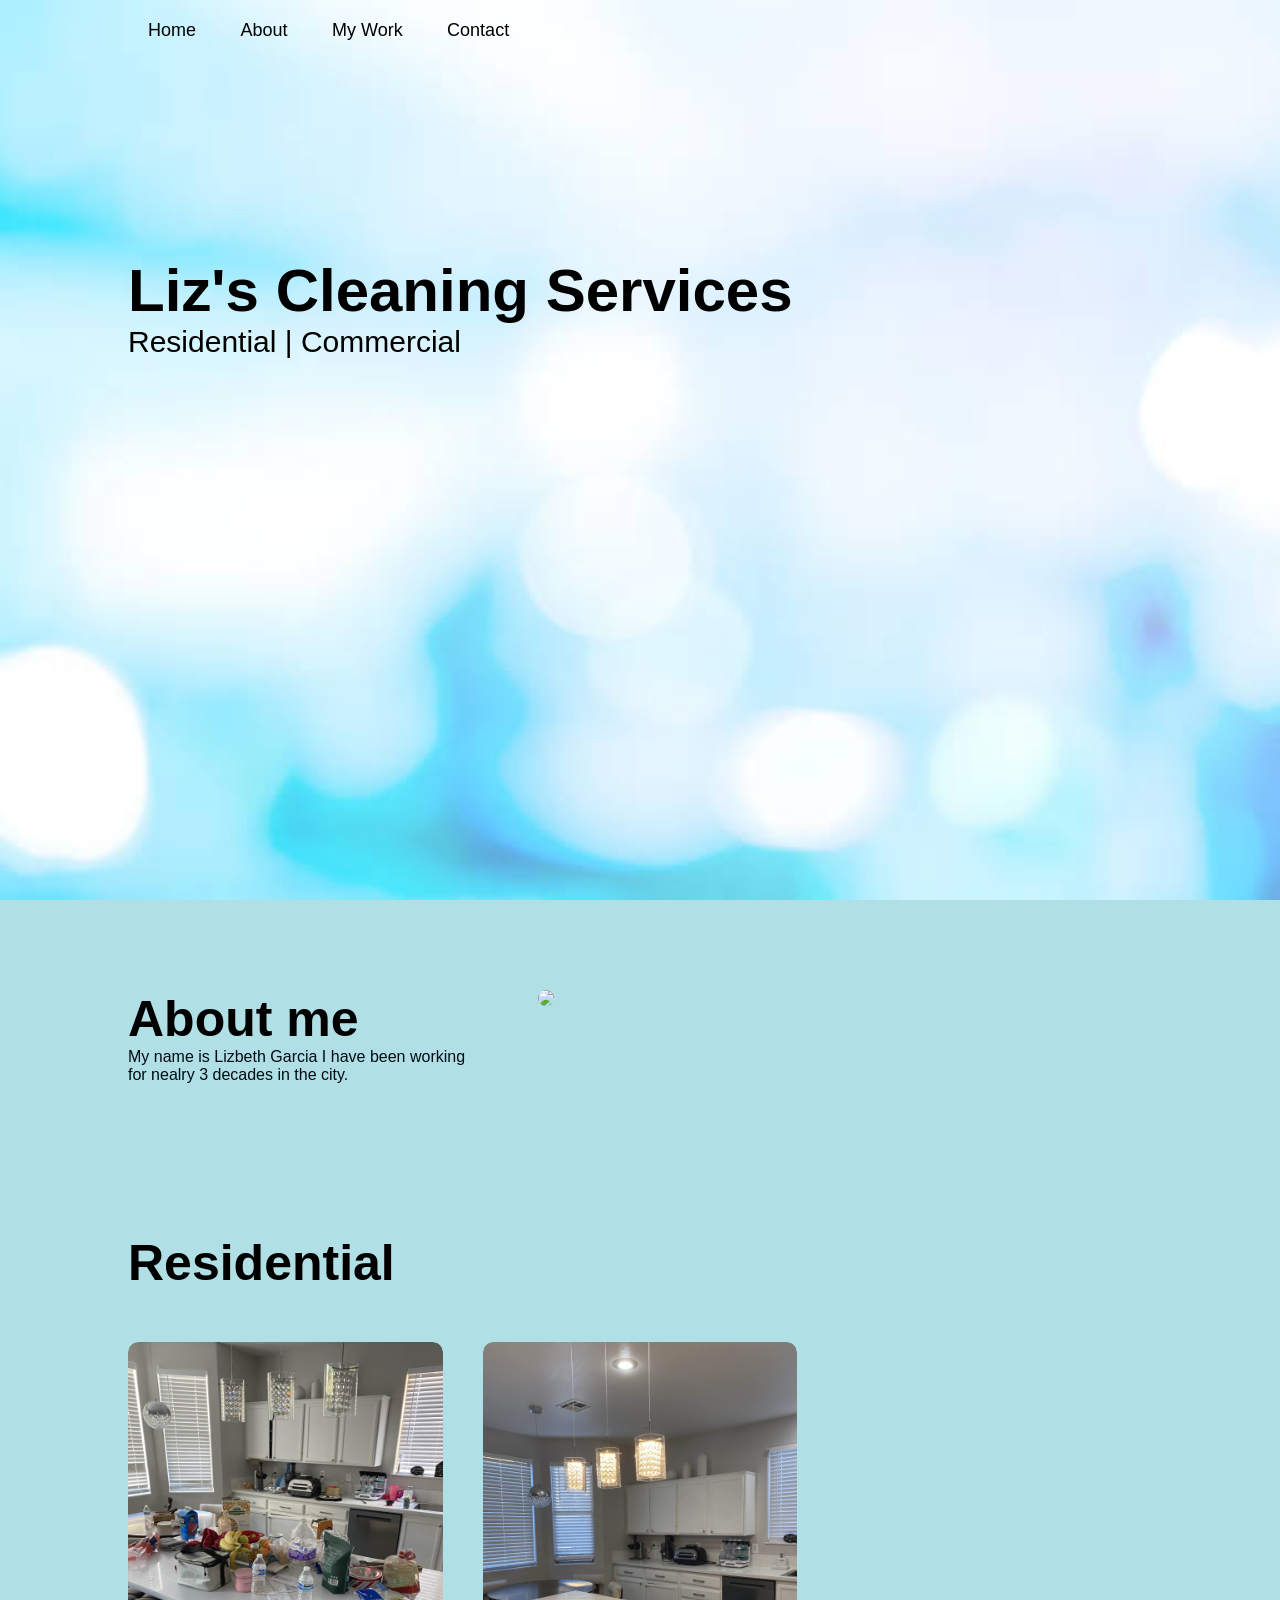
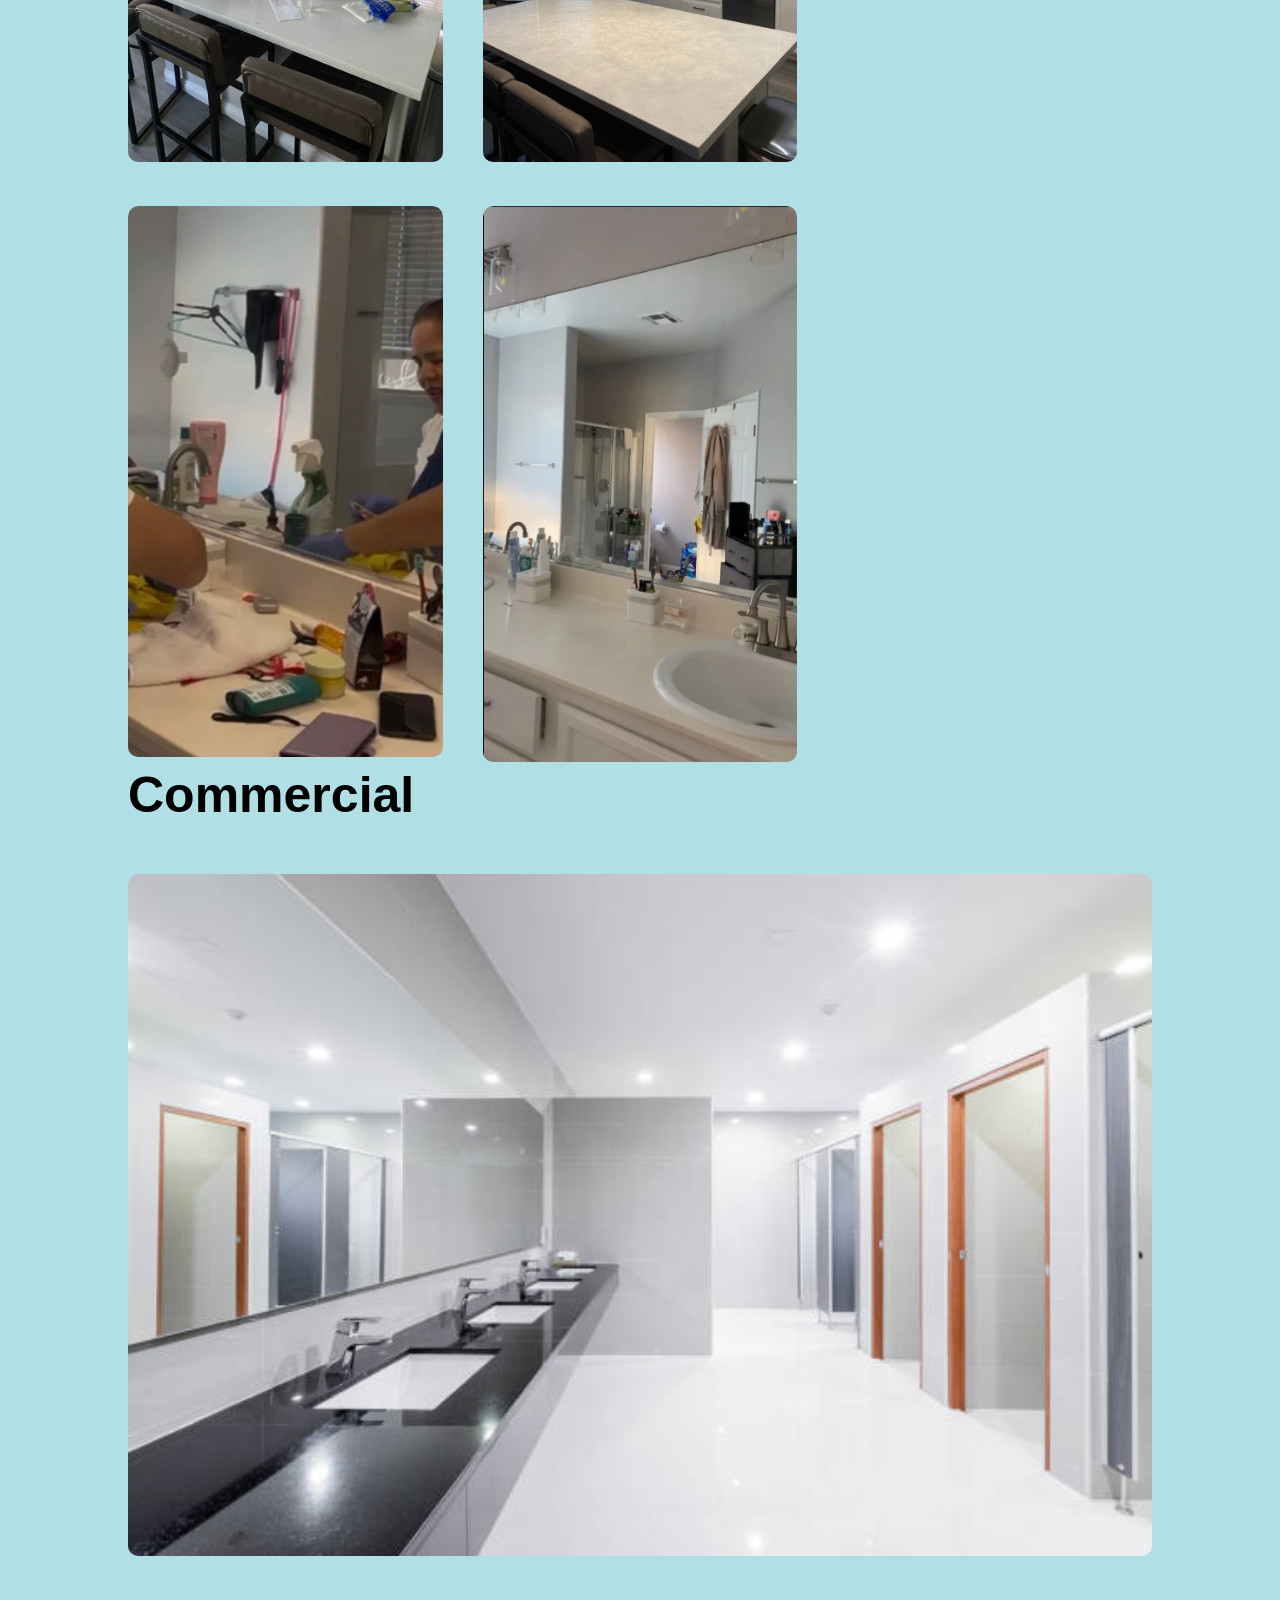
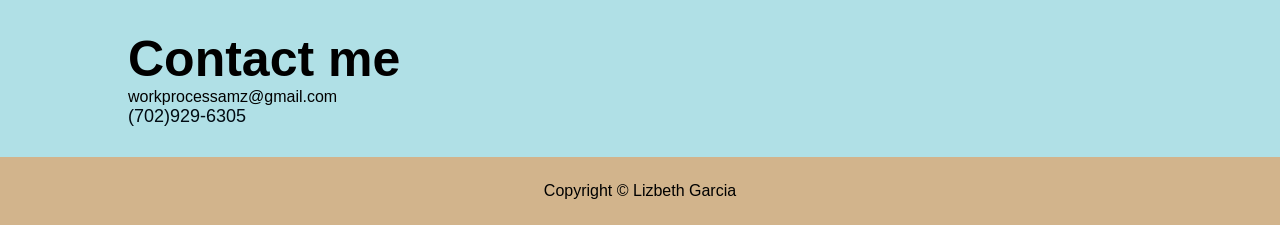
==== index.html @ f9ccdd82 "Update index.html" ====
<!DOCTYPE html>
<html lang="en">
<head>
    <meta charset="UTF-8">
    <meta name="viewport" content="width=device-width, initial-scale=1.0">
    <title>Lizbeth's Cleaning Services</title>
    <link rel="stylesheet" href="app.css">
    <script src="app.js"></script>
    <script src="https://kit.fontawesome.com/3c0d6d6761.js" crossorigin="anonymous"></script>
</head>
<body>
    <div id="header">
        <div class="container">
            <nav>
                <ul>
                    <li><a href="#header">Home</a></li>
                    <li><a href="#about">About</a></li>
                    <li><a href="#work">My Work</a></li>
                    <li><a href="#contact">Contact</a></li>
                </ul>
            </nav>
            <div class="header-text">
                <h1>Liz's Cleaning Services</h1>
                <p>Residential        |        Commercial</p>
            </div>
        </div>
    </div>
    <!-- ----------------about--------------- -->
    <div id="about">
        <div class="container">
            <div class="row">
                <div class="about-col-1">
                    <h1 class="sub-title">About me</h1>
                    <p style="font-size:16px; color: #010b13;">My name is Lizbeth Garcia I have
                                                                been working for nealry 3 decades 
                                                                in the city.<br></p>
                </div>
                <div class="about-col-2">
                    <img src="assets/profile.jpg">
                </div>
            </div>
        </div>
    </div>
    <!-- ------------------projects------------------ -->
    <div id="portfolio">
        <div class="container">
            <h1 class = "sub-title">Residential</h1>

            <div class="tab-titles">
                <p class="tab-links active-link" onclick="opentab('Residential')"></p>
            </div>

            <!--2 ROSbot-->
            <div class="tab-contents" id="Residential">
                <div class="proj-list">
                    <div class="proj">
                        <img src="assets/dirty_kitchen.jpg" alt="">
                    </div>
                    <div class="proj">
                        <img src="assets/clean_kitchen.jpg" alt="">
                    </div><br>
                    <div class="proj">
                        <img src="assets/Cleaning.png" alt="">
                    </div>
                    <div class="proj">
                        <img src="assets/Clean.png" alt="">
                    </div>
                </div>
            </div>

            
            <h1 class = "sub-title">Commercial</h1>
            <div class="tab-titles">
                <p class="tab-links active-link" onclick="opentab('Commercial')"></p>
            </div>

             <div class="tab-contents" id="Commercial">
                <div class="proj-list">
                    <div class="proj">
                        <img src="assets/Stockphoto_1.jpg" alt="">
                    </div>
                </div>
            </div>
            
        </div>
    </div>
    <!-- ---------------Contact--------------- -->
    <div id="contact">
        <div class="container">
            <div class="row">
                <div class="contact-left">
                    <h1 class="sub-title">Contact me</h1>
                    <p><i class="fas fa-paper-plane"></i>workprocessamz@gmail.com</p>
                    <p style="font-size: 18px; color: #010b13;">(702)929-6305</p>
                </div>
            </div>
        </div>
        <div class="copyright">
            <p>Copyright © Lizbeth Garcia</p>
        </div>

    </div>
---- app.css ----
*{/*Fonts*/
    margin: 0;
    padding: 0;
    font-family: 'Proxima Nova', 'Helvetica Neue', Arial, Helvetica, sans-serif;
    box-sizing: border-box;
}
html{/*Scrolling*/
    scroll-behavior: smooth;
}
body{/*theme*/
    background: #B0E0E6;
    color: black;
}
#header{/*header*/
    width: 100%;
    height: 100vh;
    background-image: url(assets/Main.jpg); /*TODO:*/
    background-size: cover;
    background-position: center;
}
.container{/*padded perimeter*/
    padding: 10px 10%;

}
nav{/*behavior of tabs on top*/
    display: flex;
    align-items: center;
    justify-content: space-between;
    flex-wrap: wrap;
}
.logo{/*the image of the tabs*/
    width: 140px;
}
nav ul li{/*spacing of tabs*/
    display: inline-block;
    list-style: none;
    margin: 10px 20px;

}
nav ul li a{/*color & size of tabs*/
    color: black;
    text-decoration: none;
    font-size: 18px;
    position: relative;
}
nav ul li a::after{/*effects when hovering over a tab*/
    content: '';
    width: 0;
    height: 3px;
    background: black;
    position: absolute;
    left: 0;
    bottom: -6px;
    transition: 0.5s;
}
nav ul li a:hover::after{/*animats underline effect when hovering over tab*/
    width: 100%;
    color: black;
}
.header-text{/*header text stuff*/
    margin-top: 20%;
    font-size: 30px;
}
.header-text h1{/*header text stuff*/
    font-size: 60px;
    margin-top: 20px;
}
/* -------------about---------------- */
#about{/*padding & color*/
    padding: 80px 0;
    color: black; /*TODO:*/
}
.row{/*sets the row*/
    display: flex;
    justify-content: space-between;
    flex-wrap: wrap;
}
.about-col-1{/*width of TXT col*/
    flex-basis: 35%;
}
.about-col-2{/*width of IMG col*/
    flex-basis: 60%;
}
.about-col-2 img{/*full img captured w/ round corners*/
    width: 100%;
    border-radius: 15px;
}
.sub-title{/*size & color of section title*/
    font-size: 50px;
    font-weight: 600;
    color: black; /*TODO:*/
}/*
.tab-titles{sets the tabs
    display: flex;
    margin: 20px 0 40px;
}
.tab-links{styles & makes the tab buttons
    margin-right: 50px;
    font-size: 18px;
    font-weight: 500;
    cursor: pointer;
    position: relative;
}
.tab-links::after{adds underline animation effect
    content: '';
    width: 0;
    height: 3px;
    background: black;
    position: absolute;
    left: 0;
    bottom: -8px;
    transition: 0.5s;
}
.tab-links.active-link::after{expands underline when tab is active
    width: 50%;
}
.tab-contents ul li{lists items under active tab
    list-style: none;
    margin: 10px 0;
}
.tab-contents ul li span{styles bullet txt under active tab
    color: rgba(202, 202, 202, 0);
    font-size: 17px;
}
.tab-contents{initially hides tab content
    display: none;
}
.tab-contents.active-tab{displays tab content when active
    display: block;
}*/
/* ---------portfolio--------- */
#portfolio{/*parimeter of portfolio section*/
    padding: 50px 0;
}
.proj-list {
    display: grid;
    grid-template-columns: repeat(auto-fit, minmax(250px, 1fr));
    gap: 40px;
    margin-top: 50px;
}
.proj{/*styles project section with round edges, hides overflow content*/
    border-radius: 10px;
    position: relative;
    overflow: hidden;
}
.proj img{/*img of proj/re responsive & animated when hover*/
    border-radius: 10px;
    width: 100%;      /* change as needed */
    height: auto;      /* keeps aspect ratio */
    /*display: block;*/
    /*transition: transform 0.5s;*/
}/*
.layer{overlay effect for portfolio items
    width: 100%;
    height: 0%;
    background: linear-gradient(#d2b48c, white); when hover transition in bg color for overlay section
    border-radius: 10px;
    position: absolute;
    left: 0;
    bottom: 0;
    overflow: hidden;
    display: flex;
    align-items: center;
    justify-content: center;
    flex-direction: column; gradient bg color from up/down
    padding: 0 40px;
    text-align: center;
    font-size: 15px;
    transition: height 0.5s;
}
.layer h3{txt in overlay
    font-weight: 500;
    margin-bottom: 20px;
}
.layer a{STYLES call to action button in overlay
    margin-top: 20px;
    color: white;
    text-decoration: none;
    font-size: 18px;
    line-height: 60px;
    background-color: #d2b48c;
    width: 60px;
    height: 60px;
    border-radius: 50px;
}
.work:hover img{enalarges img while hover behind ovelay
    transform: scale(1.1);
}
.work:hover .layer{display overlay when hover
    height: 100%;
}*/
/* ---------contact------ */
.contact{
    flex-basis: 100%;
}
.contact p{/*spacing for paragraphs*/
    margin-top: 30px;
}
.copyright{/*styles copyright section*/
    width: 100%;
    text-align: center;
    padding: 25px 0;
    background: #d2b48c;
    font-weight: 300;
    margin-top: 20px;

}
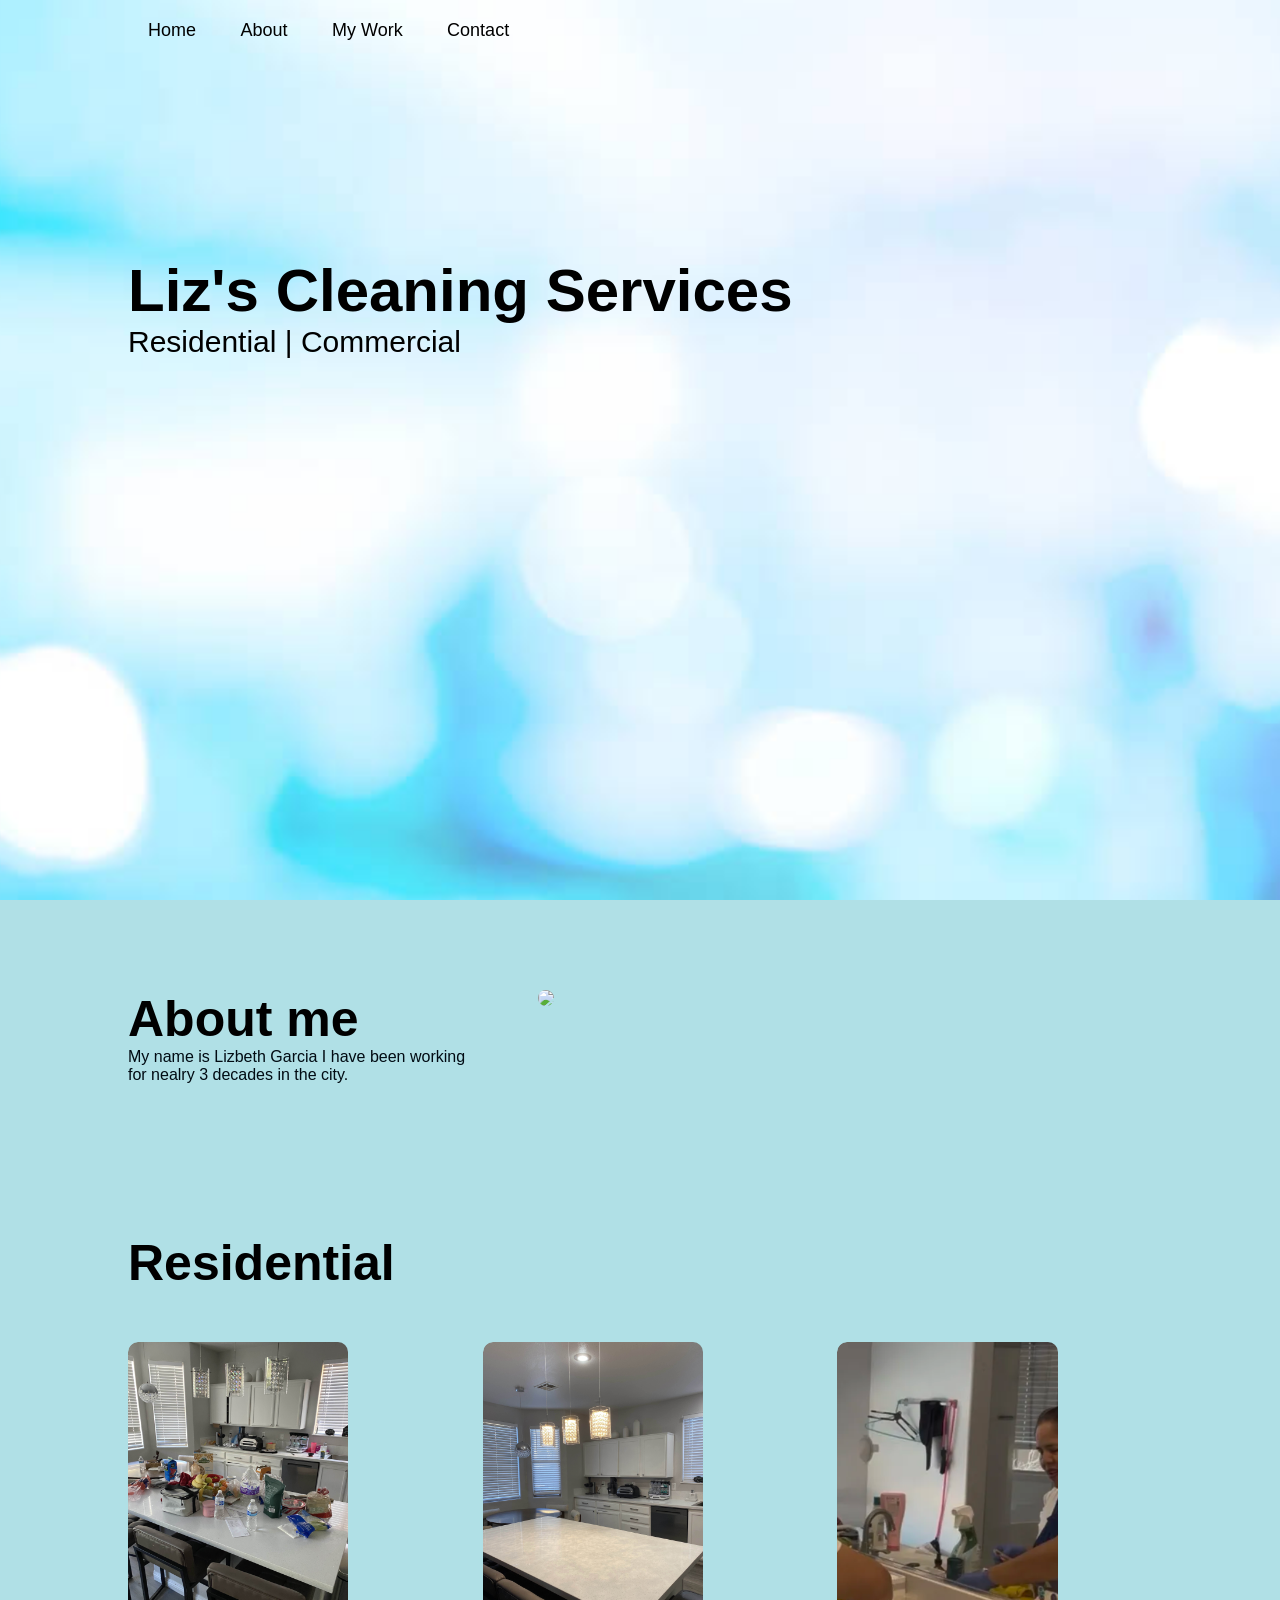
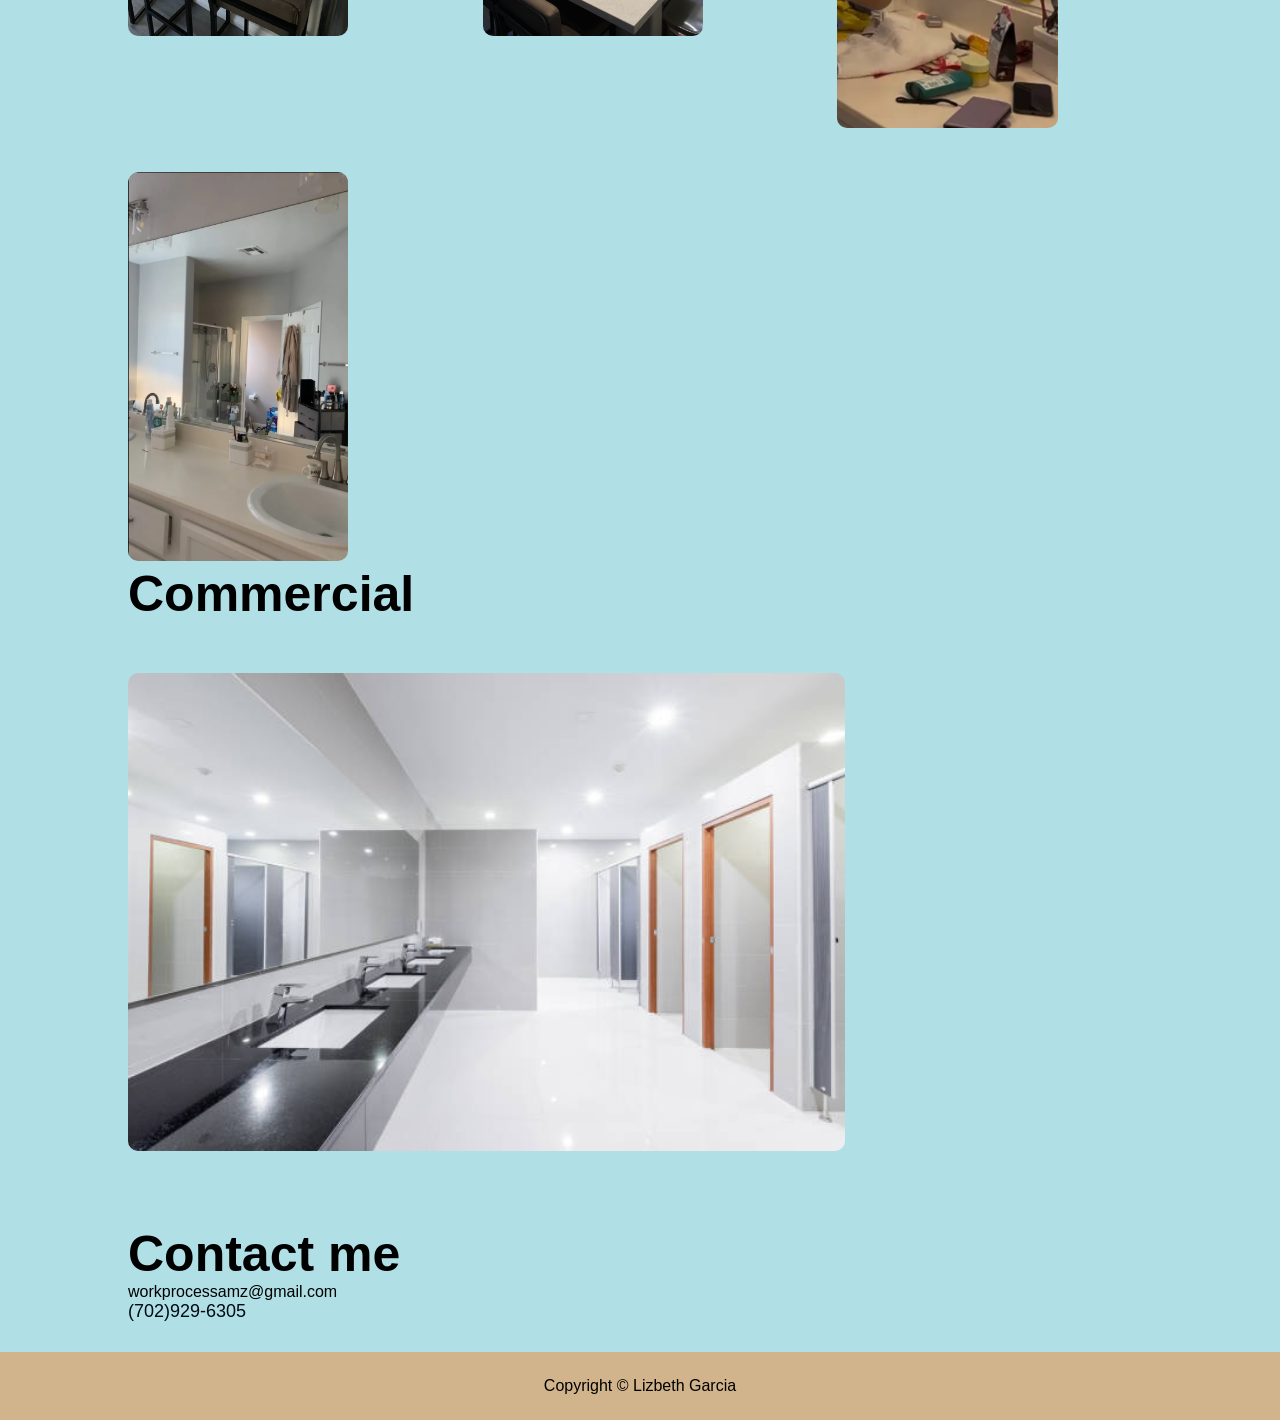
==== commit 1501898e: "Update index.html" ====
--- a/index.html
+++ b/index.html
@@ -58,7 +58,7 @@
                     </div>
                     <div class="proj">
                         <img src="assets/clean_kitchen.jpg" alt="">
-                    </div><br>
+                    </div>
                     <div class="proj">
                         <img src="assets/Cleaning.png" alt="">
                     </div>
@@ -106,3 +106,4 @@
 
 
 
+
--- a/app.css
+++ b/app.css
@@ -145,7 +145,7 @@
 }
 .proj img{/*img of proj/re responsive & animated when hover*/
     border-radius: 10px;
-    width: 100%;      /* change as needed */
+    width: 70%;      /* change as needed */
     height: auto;      /* keeps aspect ratio */
     /*display: block;*/
     /*transition: transform 0.5s;*/
@@ -217,3 +217,4 @@
 
 
 
+
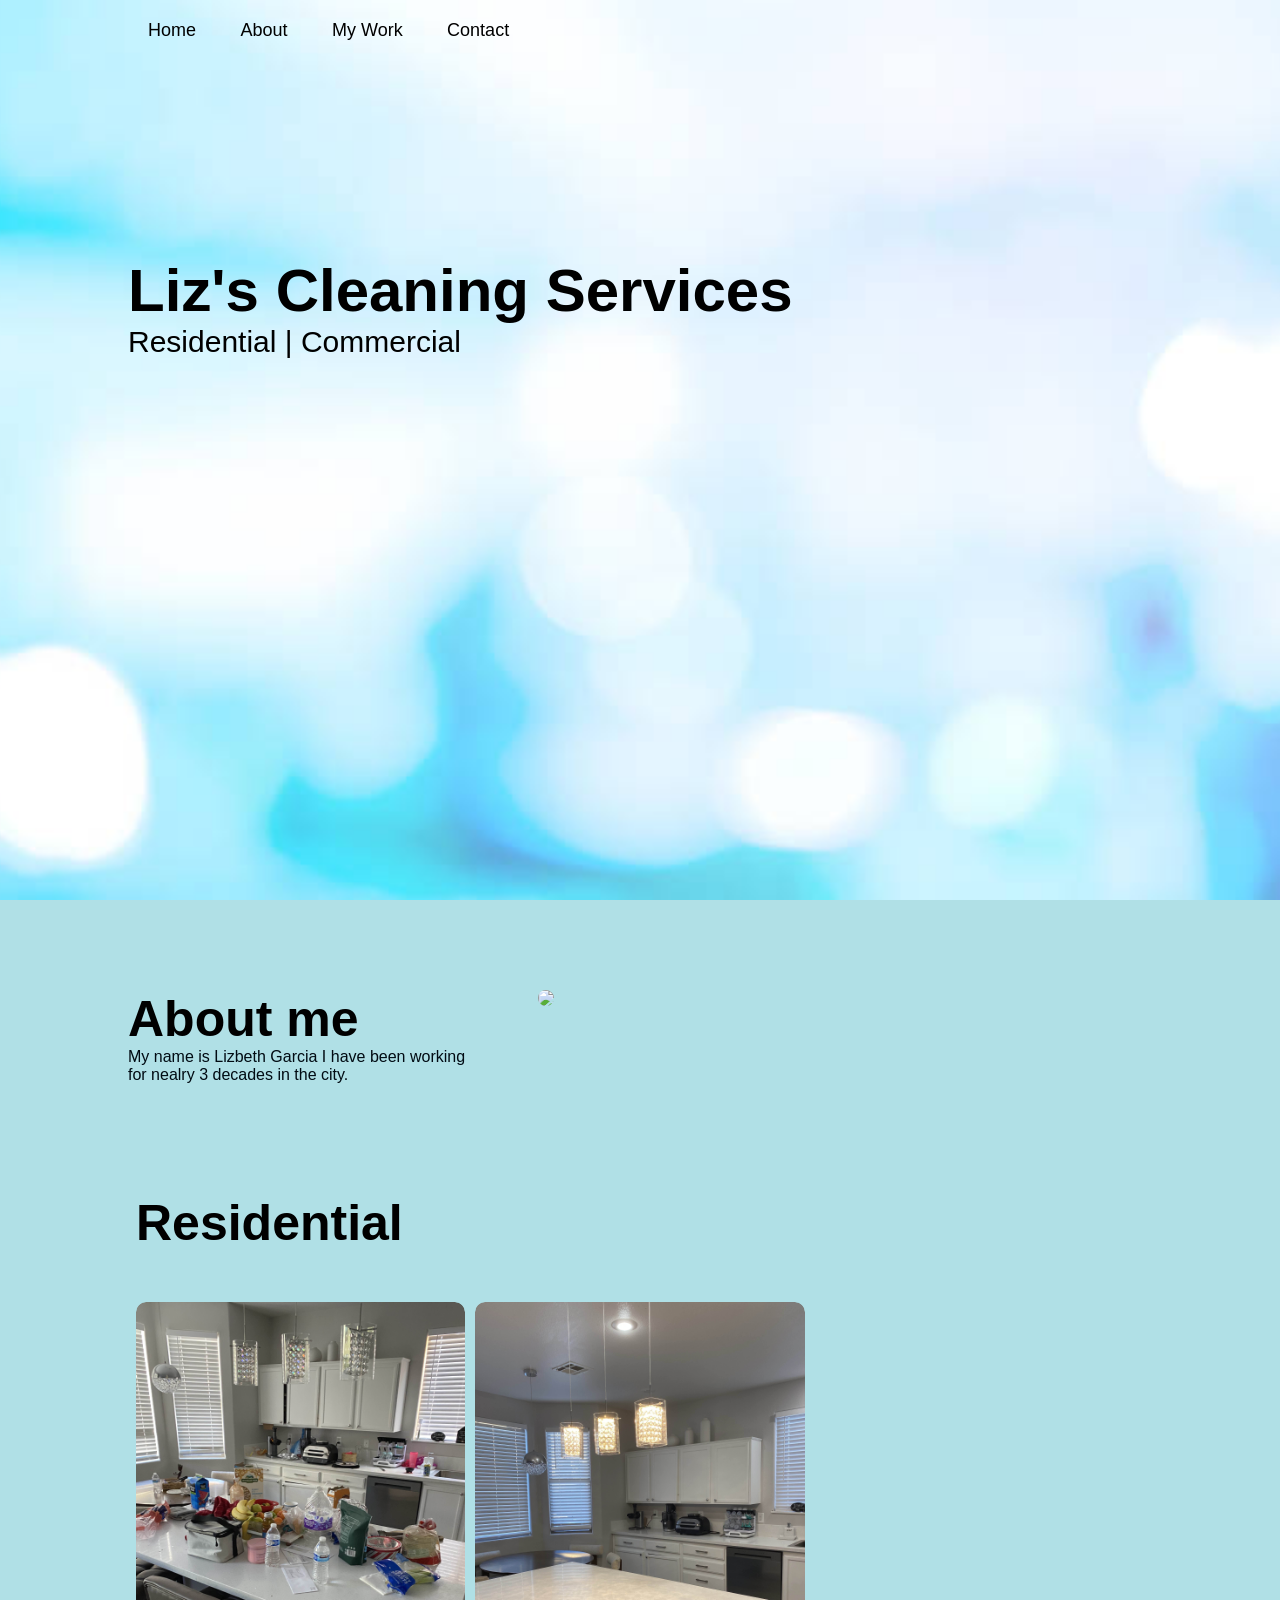
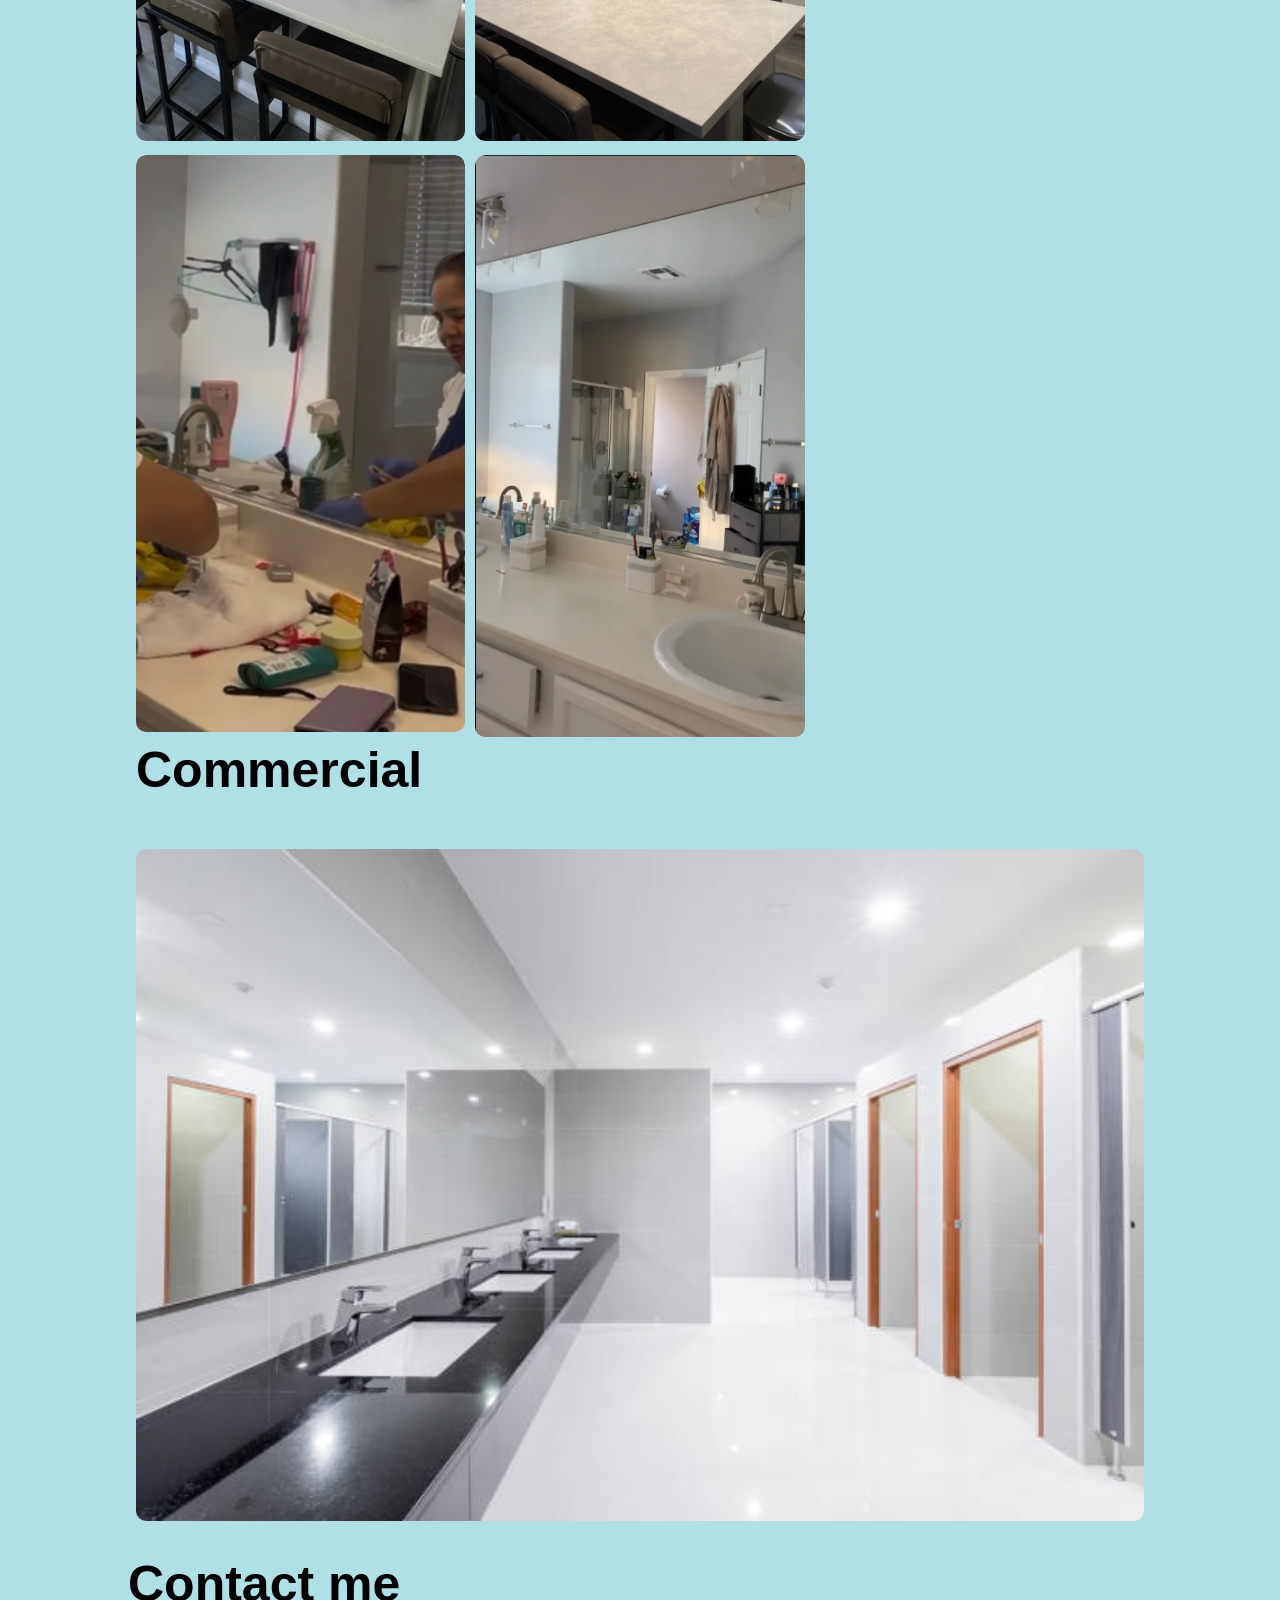
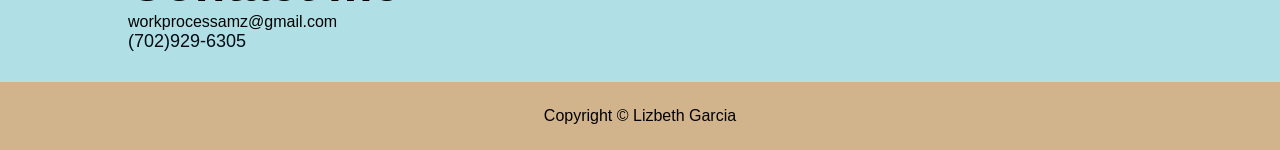
==== commit b05164e1: "Update index.html" ====
--- a/index.html
+++ b/index.html
@@ -58,7 +58,7 @@
                     </div>
                     <div class="proj">
                         <img src="assets/clean_kitchen.jpg" alt="">
-                    </div>
+                    </div><br>
                     <div class="proj">
                         <img src="assets/Cleaning.png" alt="">
                     </div>
@@ -107,3 +107,4 @@
 
 
 
+
--- a/app.css
+++ b/app.css
@@ -130,12 +130,12 @@
 }*/
 /* ---------portfolio--------- */
 #portfolio{/*parimeter of portfolio section*/
-    padding: 50px 0;
+    padding: 10px;
 }
 .proj-list {
     display: grid;
     grid-template-columns: repeat(auto-fit, minmax(250px, 1fr));
-    gap: 40px;
+    gap: 10px;
     margin-top: 50px;
 }
 .proj{/*styles project section with round edges, hides overflow content*/
@@ -145,7 +145,7 @@
 }
 .proj img{/*img of proj/re responsive & animated when hover*/
     border-radius: 10px;
-    width: 70%;      /* change as needed */
+    width: 100%;      /* change as needed */
     height: auto;      /* keeps aspect ratio */
     /*display: block;*/
     /*transition: transform 0.5s;*/
@@ -218,3 +218,6 @@
 
 
 
+
+
+
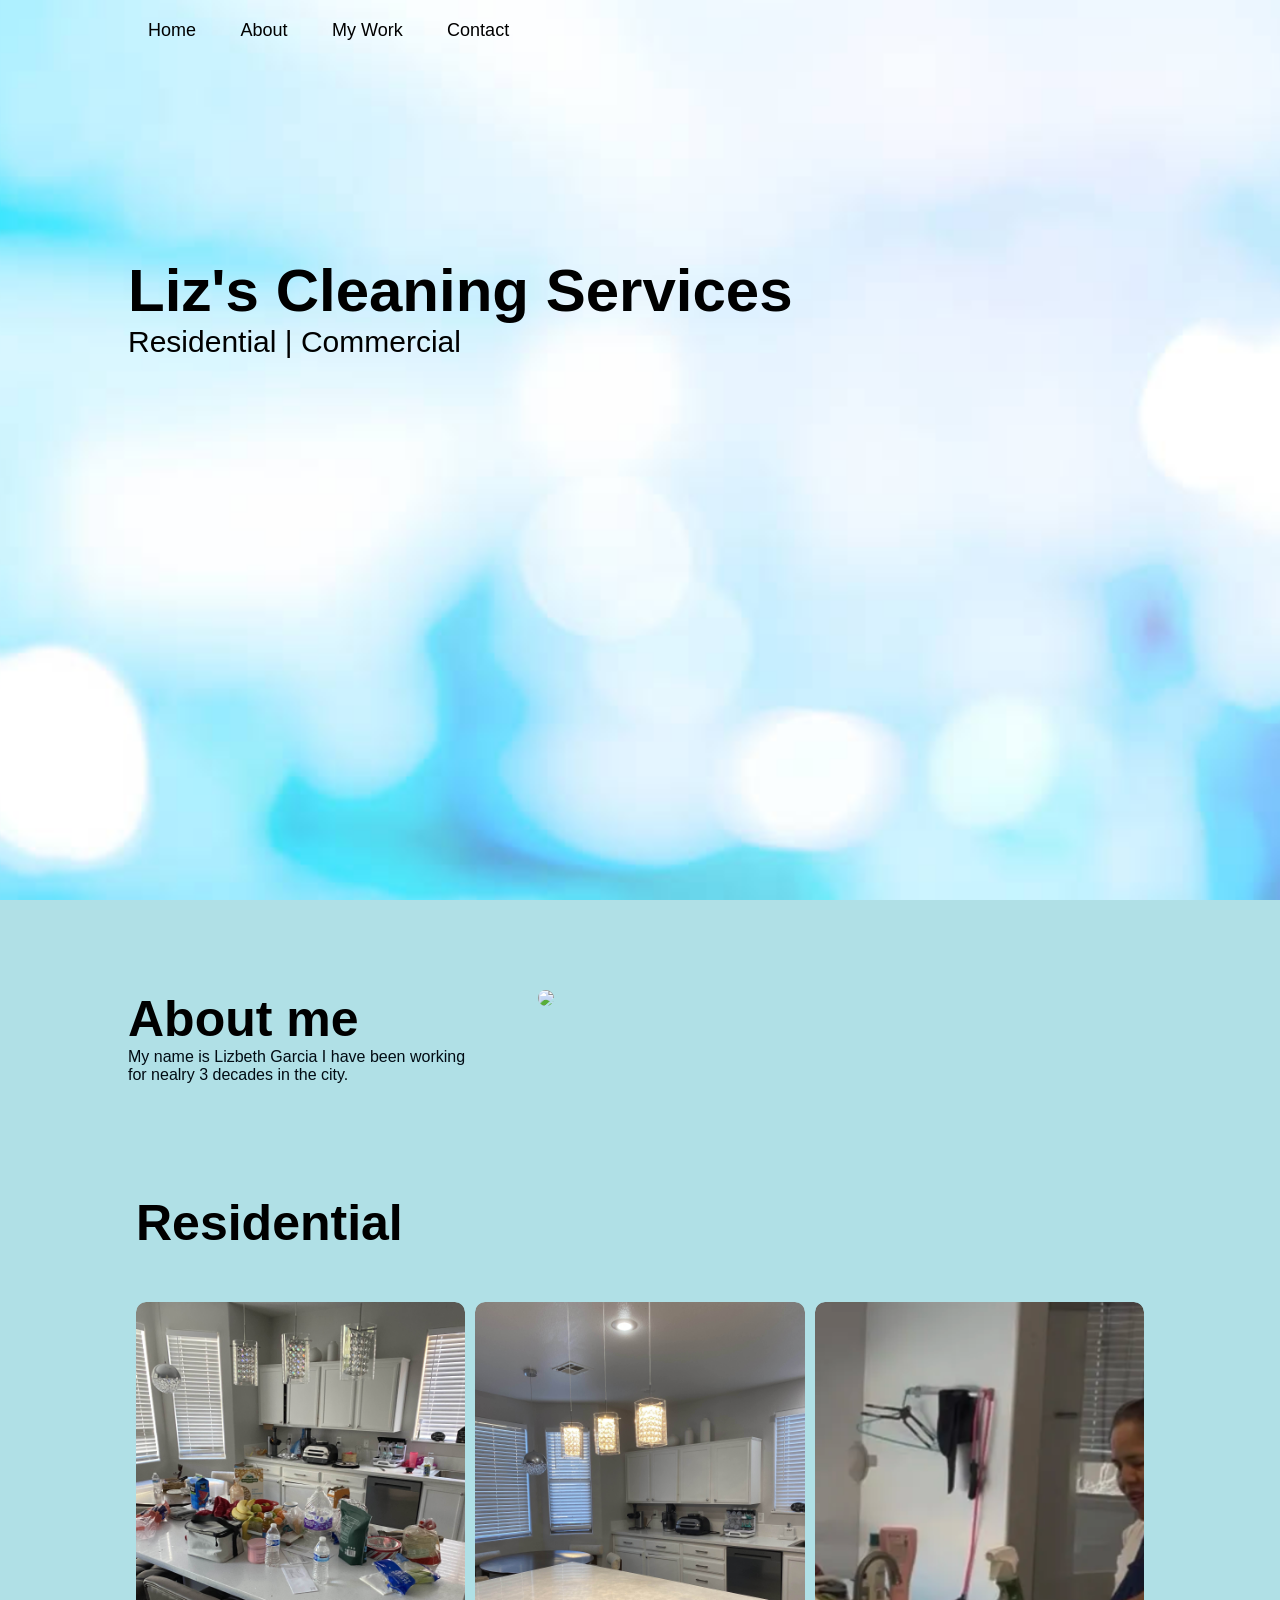
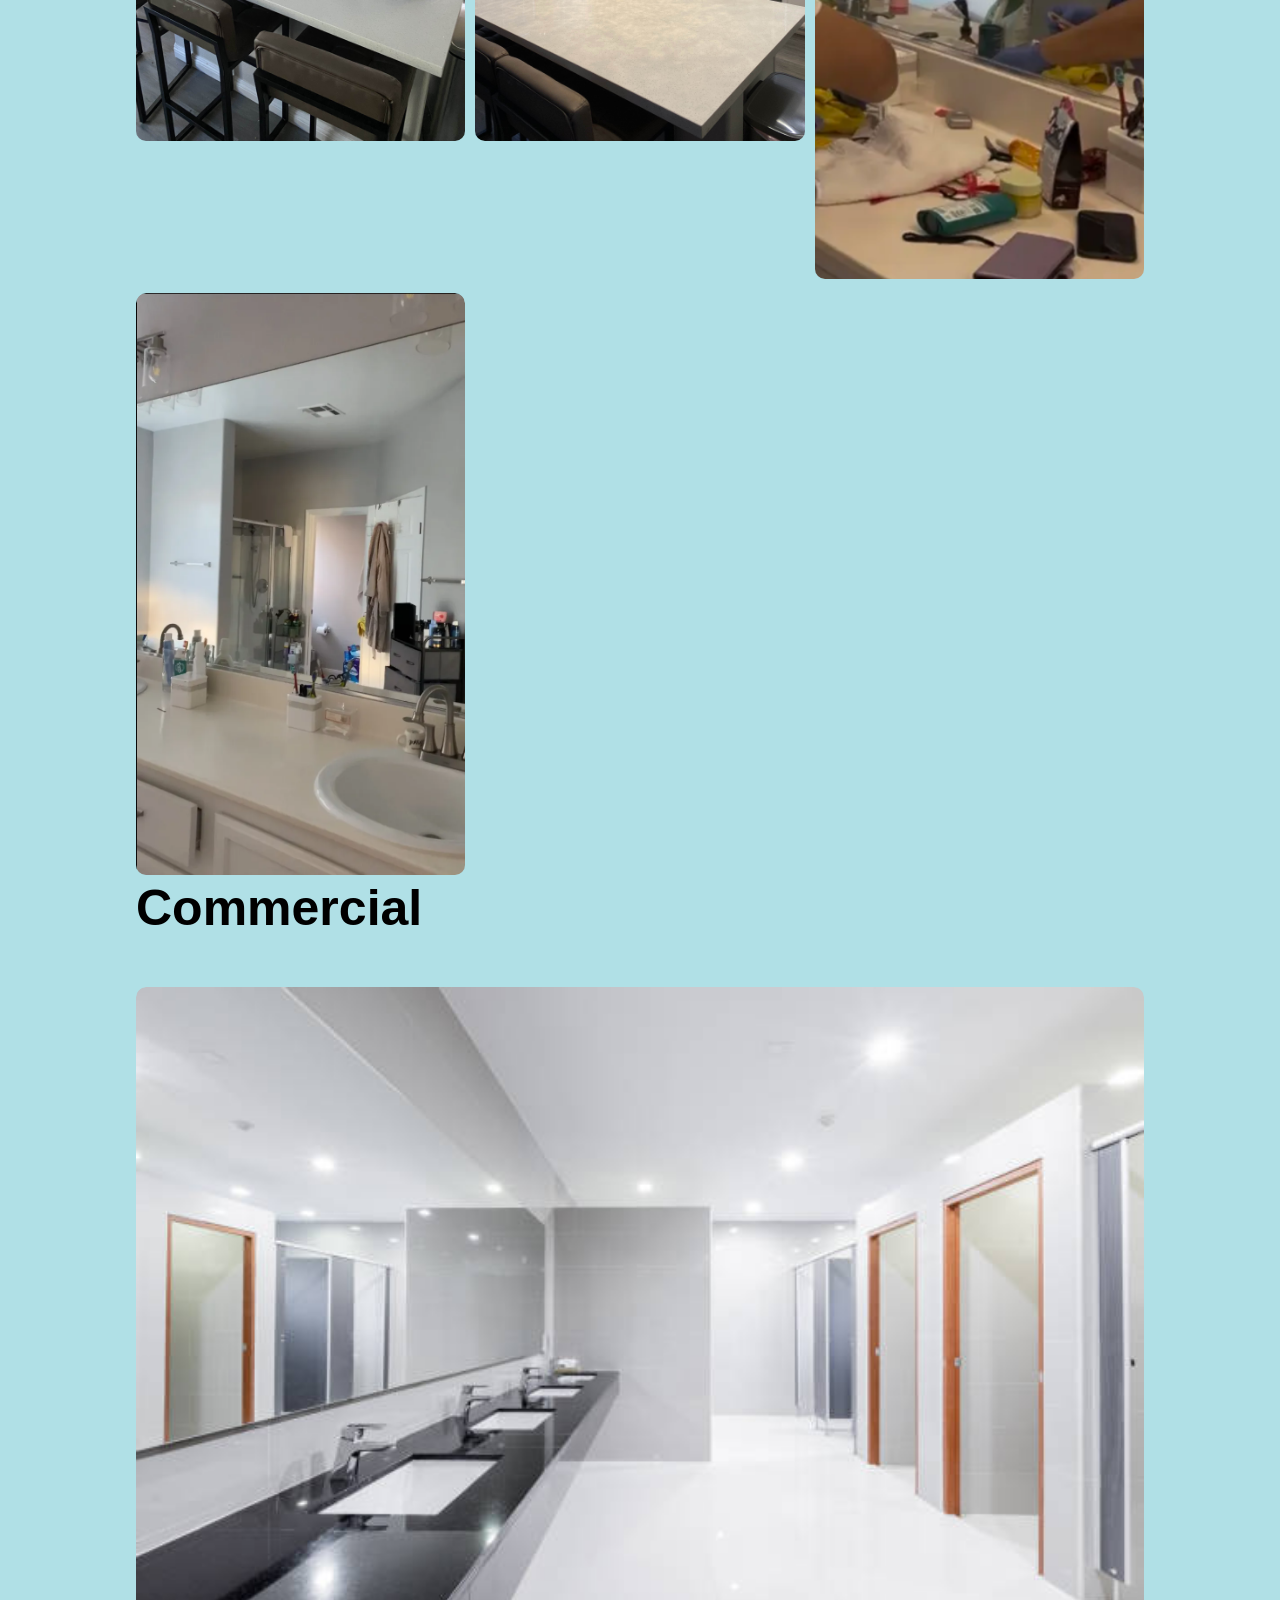
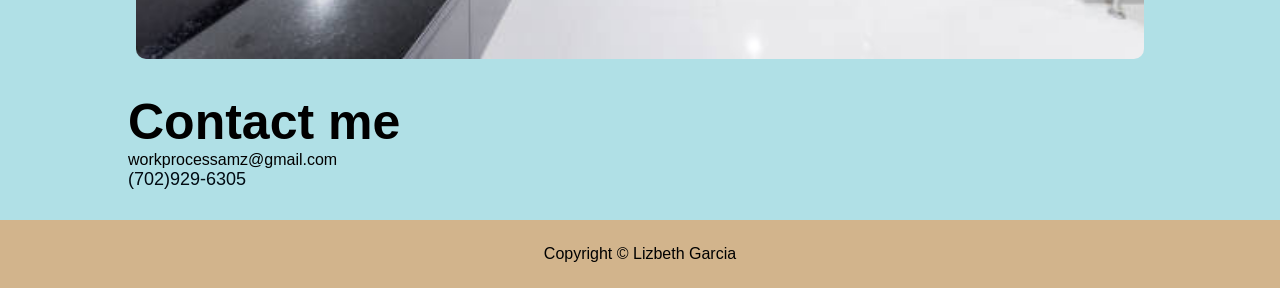
==== commit 2f3e8c6c: "Update index.html" ====
--- a/index.html
+++ b/index.html
@@ -58,7 +58,7 @@
                     </div>
                     <div class="proj">
                         <img src="assets/clean_kitchen.jpg" alt="">
-                    </div><br>
+                    </div>
                     <div class="proj">
                         <img src="assets/Cleaning.png" alt="">
                     </div>
@@ -108,3 +108,4 @@
 
 
 
+
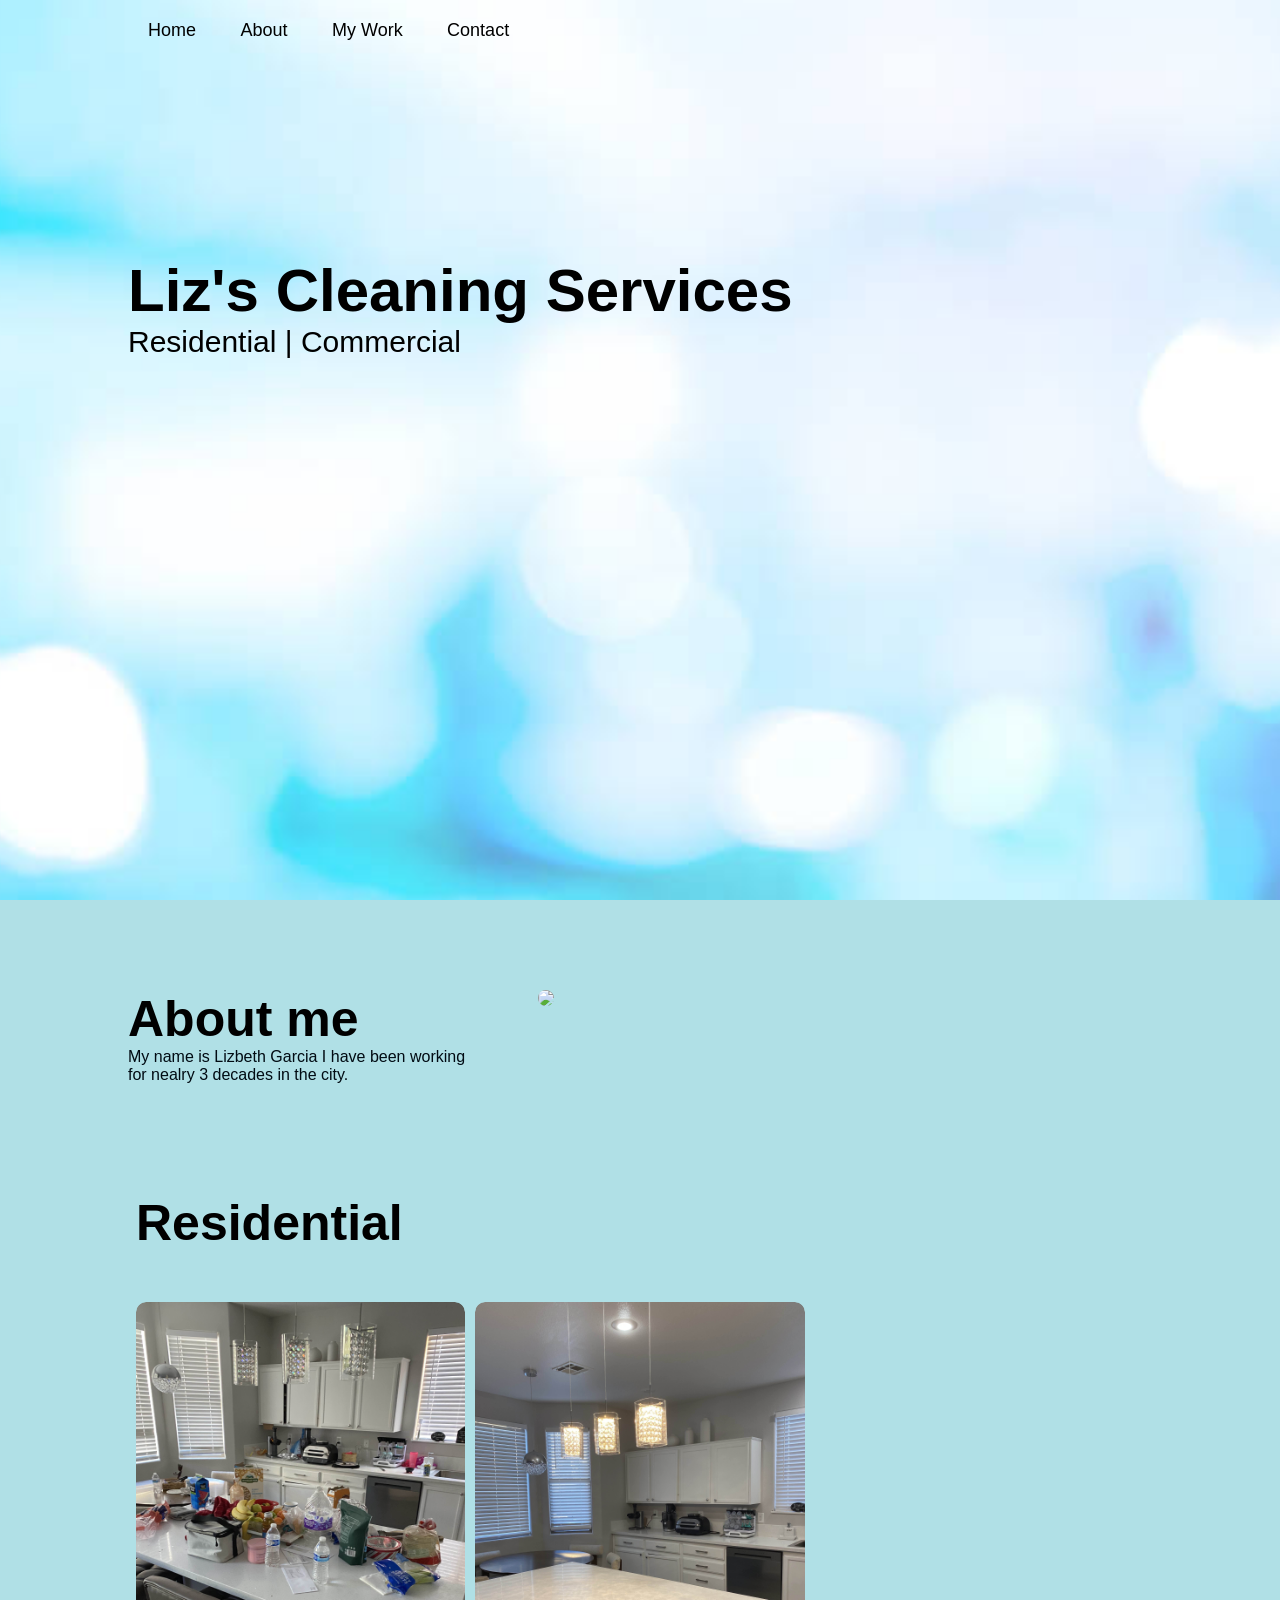
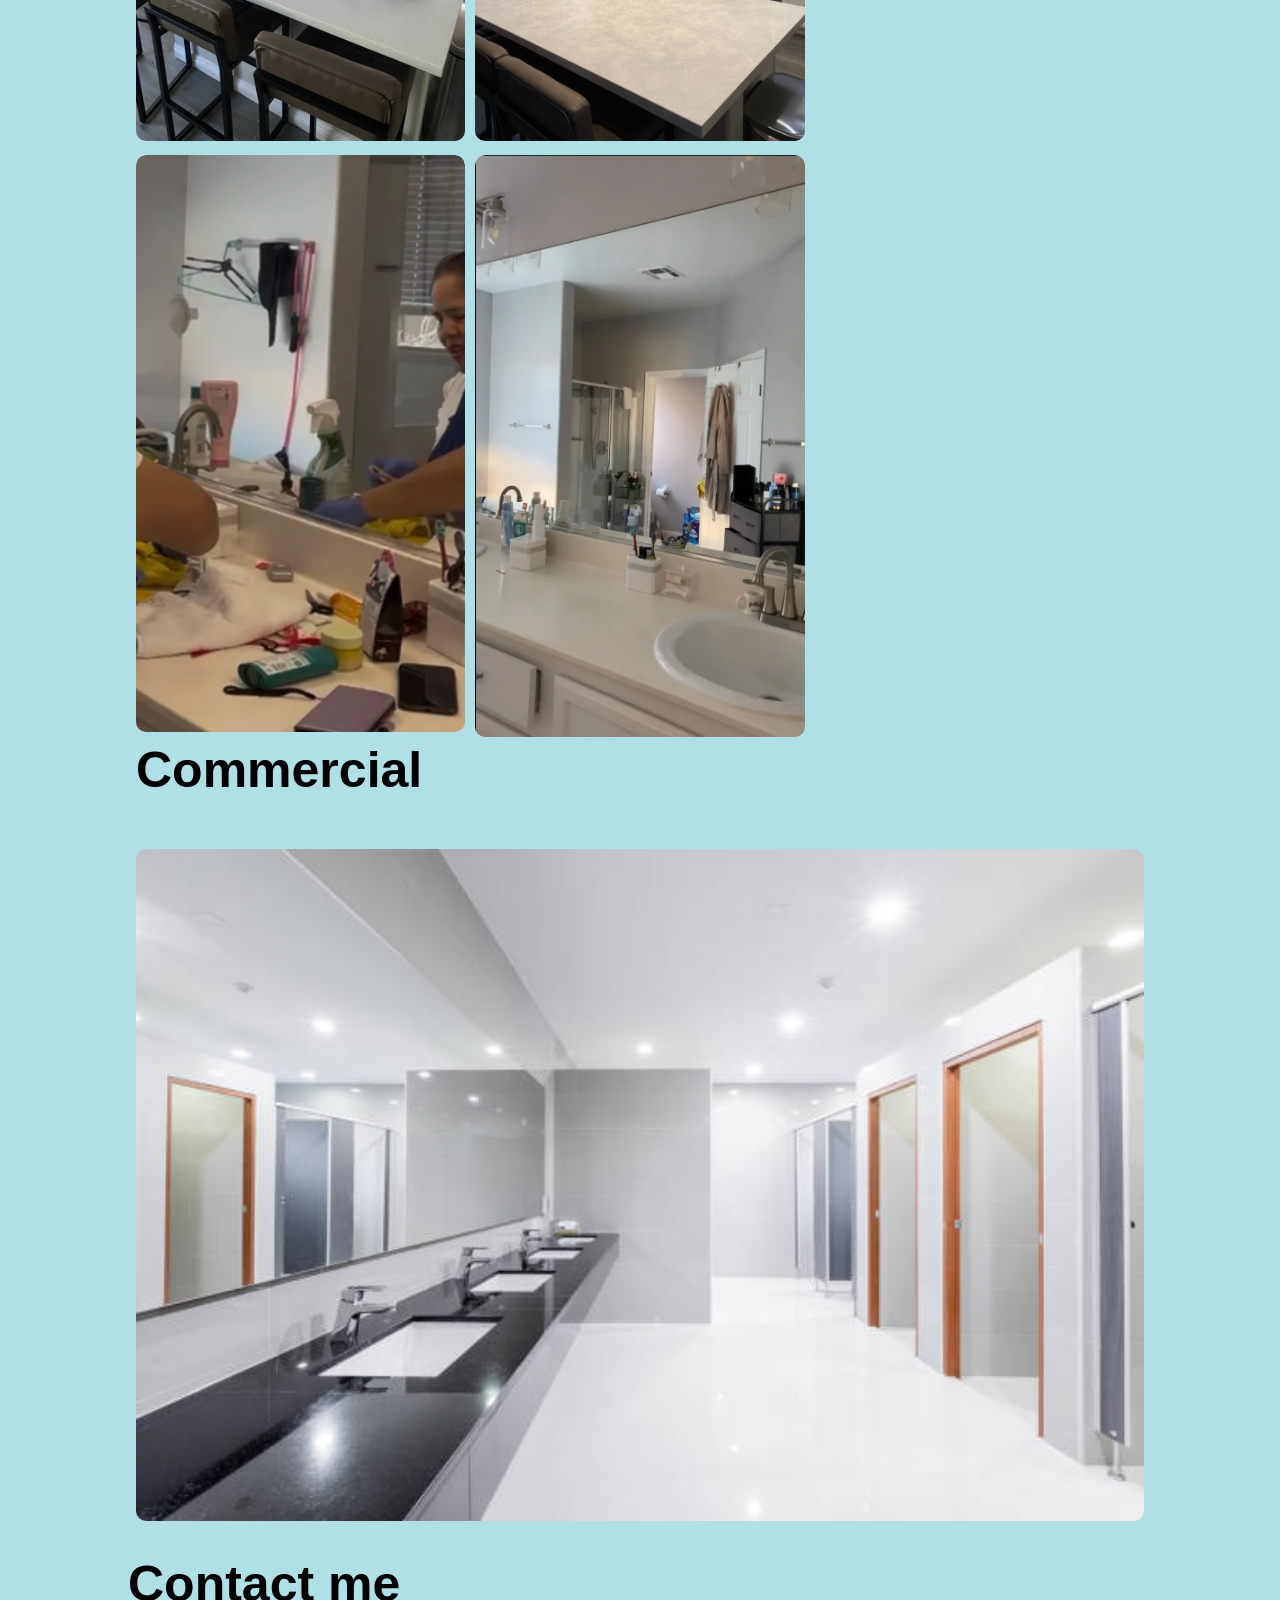
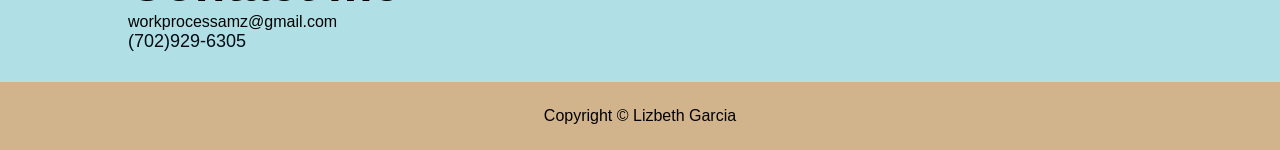
==== commit 314b3488: "Update index.html" ====
--- a/index.html
+++ b/index.html
@@ -58,7 +58,7 @@
                     </div>
                     <div class="proj">
                         <img src="assets/clean_kitchen.jpg" alt="">
-                    </div>
+                    </div><br>
                     <div class="proj">
                         <img src="assets/Cleaning.png" alt="">
                     </div>
@@ -109,3 +109,5 @@
 
 
 
+
+
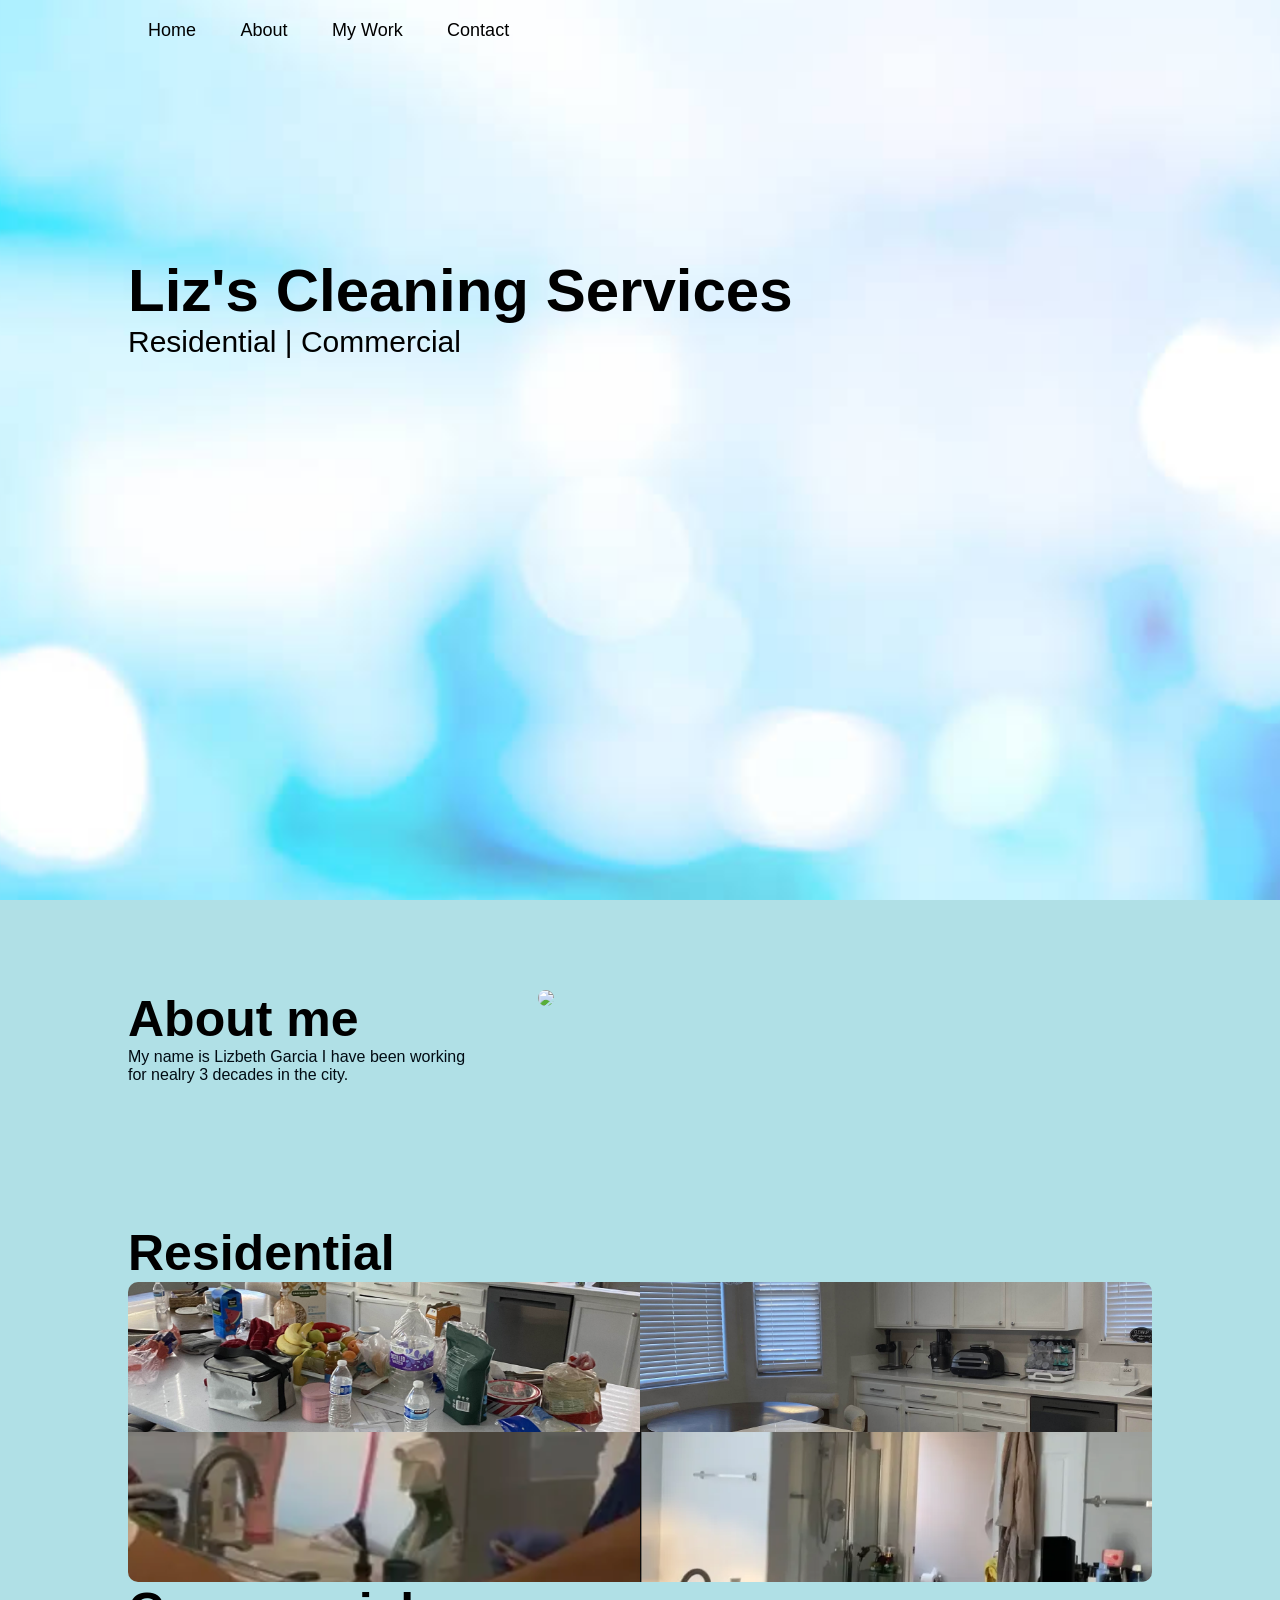
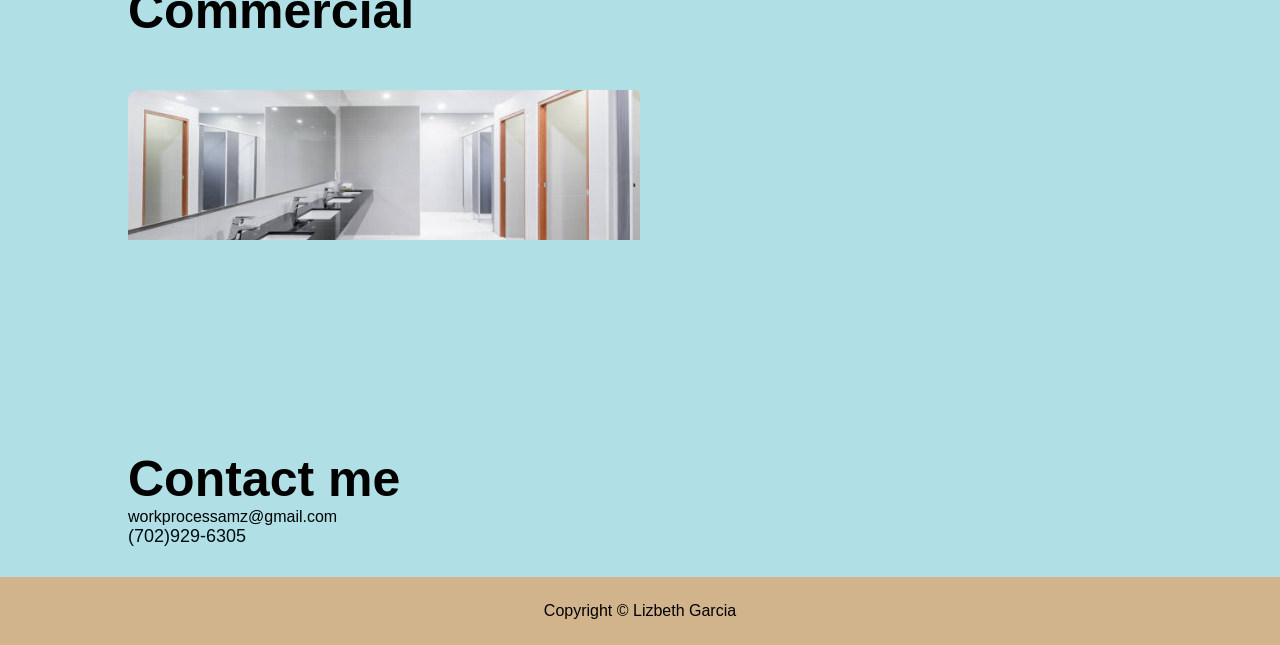
==== commit 911c8790: "Update index.html" ====
--- a/index.html
+++ b/index.html
@@ -44,44 +44,24 @@
     <!-- ------------------projects------------------ -->
     <div id="portfolio">
         <div class="container">
-            <h1 class = "sub-title">Residential</h1>
-
-            <div class="tab-titles">
-                <p class="tab-links active-link" onclick="opentab('Residential')"></p>
+    
+            <!-- Residential -->
+            <h1 class="sub-title">Residential</h1>
+            <div class="proj">
+                <img src="assets/dirty_kitchen.jpg" alt="">
+                <img src="assets/clean_kitchen.jpg" alt="">
+                <img src="assets/Cleaning.png" alt="">
+                <img src="assets/Clean.png" alt="">
             </div>
-
-            <!--2 ROSbot-->
-            <div class="tab-contents" id="Residential">
-                <div class="proj-list">
-                    <div class="proj">
-                        <img src="assets/dirty_kitchen.jpg" alt="">
-                    </div>
-                    <div class="proj">
-                        <img src="assets/clean_kitchen.jpg" alt="">
-                    </div><br>
-                    <div class="proj">
-                        <img src="assets/Cleaning.png" alt="">
-                    </div>
-                    <div class="proj">
-                        <img src="assets/Clean.png" alt="">
-                    </div>
+    
+            <!-- Commercial -->
+            <h1 class="sub-title">Commercial</h1>
+            <div class="proj-list">
+                <div class="proj">
+                    <img src="assets/Stockphoto_1.jpg" alt="">
                 </div>
             </div>
-
-            
-            <h1 class = "sub-title">Commercial</h1>
-            <div class="tab-titles">
-                <p class="tab-links active-link" onclick="opentab('Commercial')"></p>
-            </div>
-
-             <div class="tab-contents" id="Commercial">
-                <div class="proj-list">
-                    <div class="proj">
-                        <img src="assets/Stockphoto_1.jpg" alt="">
-                    </div>
-                </div>
-            </div>
-            
+    
         </div>
     </div>
     <!-- ---------------Contact--------------- -->
@@ -95,11 +75,11 @@
                 </div>
             </div>
         </div>
-        <div class="copyright">
-            <p>Copyright © Lizbeth Garcia</p>
-        </div>
+    <div class="copyright">
+        <p>Copyright © Lizbeth Garcia</p>
+    </div>
 
-    </div>
+</div>
 
 
 
@@ -111,3 +91,4 @@
 
 
 
+
--- a/app.css
+++ b/app.css
@@ -89,48 +89,10 @@
     font-size: 50px;
     font-weight: 600;
     color: black; /*TODO:*/
-}/*
-.tab-titles{sets the tabs
-    display: flex;
-    margin: 20px 0 40px;
 }
-.tab-links{styles & makes the tab buttons
-    margin-right: 50px;
-    font-size: 18px;
-    font-weight: 500;
-    cursor: pointer;
-    position: relative;
-}
-.tab-links::after{adds underline animation effect
-    content: '';
-    width: 0;
-    height: 3px;
-    background: black;
-    position: absolute;
-    left: 0;
-    bottom: -8px;
-    transition: 0.5s;
-}
-.tab-links.active-link::after{expands underline when tab is active
-    width: 50%;
-}
-.tab-contents ul li{lists items under active tab
-    list-style: none;
-    margin: 10px 0;
-}
-.tab-contents ul li span{styles bullet txt under active tab
-    color: rgba(202, 202, 202, 0);
-    font-size: 17px;
-}
-.tab-contents{initially hides tab content
-    display: none;
-}
-.tab-contents.active-tab{displays tab content when active
-    display: block;
-}*/
 /* ---------portfolio--------- */
 #portfolio{/*parimeter of portfolio section*/
-    padding: 10px;
+    padding: 40px 0;
 }
 .proj-list {
     display: grid;
@@ -139,56 +101,19 @@
     margin-top: 50px;
 }
 .proj{/*styles project section with round edges, hides overflow content*/
+    display: flex;
+    flex-wrap: wrap;
+    height: 300px;           /* defines the area */
     border-radius: 10px;
+    overflow: hidden;
     position: relative;
-    overflow: hidden;
 }
 .proj img{/*img of proj/re responsive & animated when hover*/
-    border-radius: 10px;
-    width: 100%;      /* change as needed */
-    height: auto;      /* keeps aspect ratio */
-    /*display: block;*/
-    /*transition: transform 0.5s;*/
-}/*
-.layer{overlay effect for portfolio items
-    width: 100%;
-    height: 0%;
-    background: linear-gradient(#d2b48c, white); when hover transition in bg color for overlay section
-    border-radius: 10px;
-    position: absolute;
-    left: 0;
-    bottom: 0;
-    overflow: hidden;
-    display: flex;
-    align-items: center;
-    justify-content: center;
-    flex-direction: column; gradient bg color from up/down
-    padding: 0 40px;
-    text-align: center;
-    font-size: 15px;
-    transition: height 0.5s;
+     width: 50%;
+    height: 50%;
+    object-fit: cover;
+    display: block;
 }
-.layer h3{txt in overlay
-    font-weight: 500;
-    margin-bottom: 20px;
-}
-.layer a{STYLES call to action button in overlay
-    margin-top: 20px;
-    color: white;
-    text-decoration: none;
-    font-size: 18px;
-    line-height: 60px;
-    background-color: #d2b48c;
-    width: 60px;
-    height: 60px;
-    border-radius: 50px;
-}
-.work:hover img{enalarges img while hover behind ovelay
-    transform: scale(1.1);
-}
-.work:hover .layer{display overlay when hover
-    height: 100%;
-}*/
 /* ---------contact------ */
 .contact{
     flex-basis: 100%;
@@ -203,21 +128,5 @@
     background: #d2b48c;
     font-weight: 300;
     margin-top: 20px;
-
 }
 
-
-
-
-
-
-
-
-
-
-
-
-
-
-
-
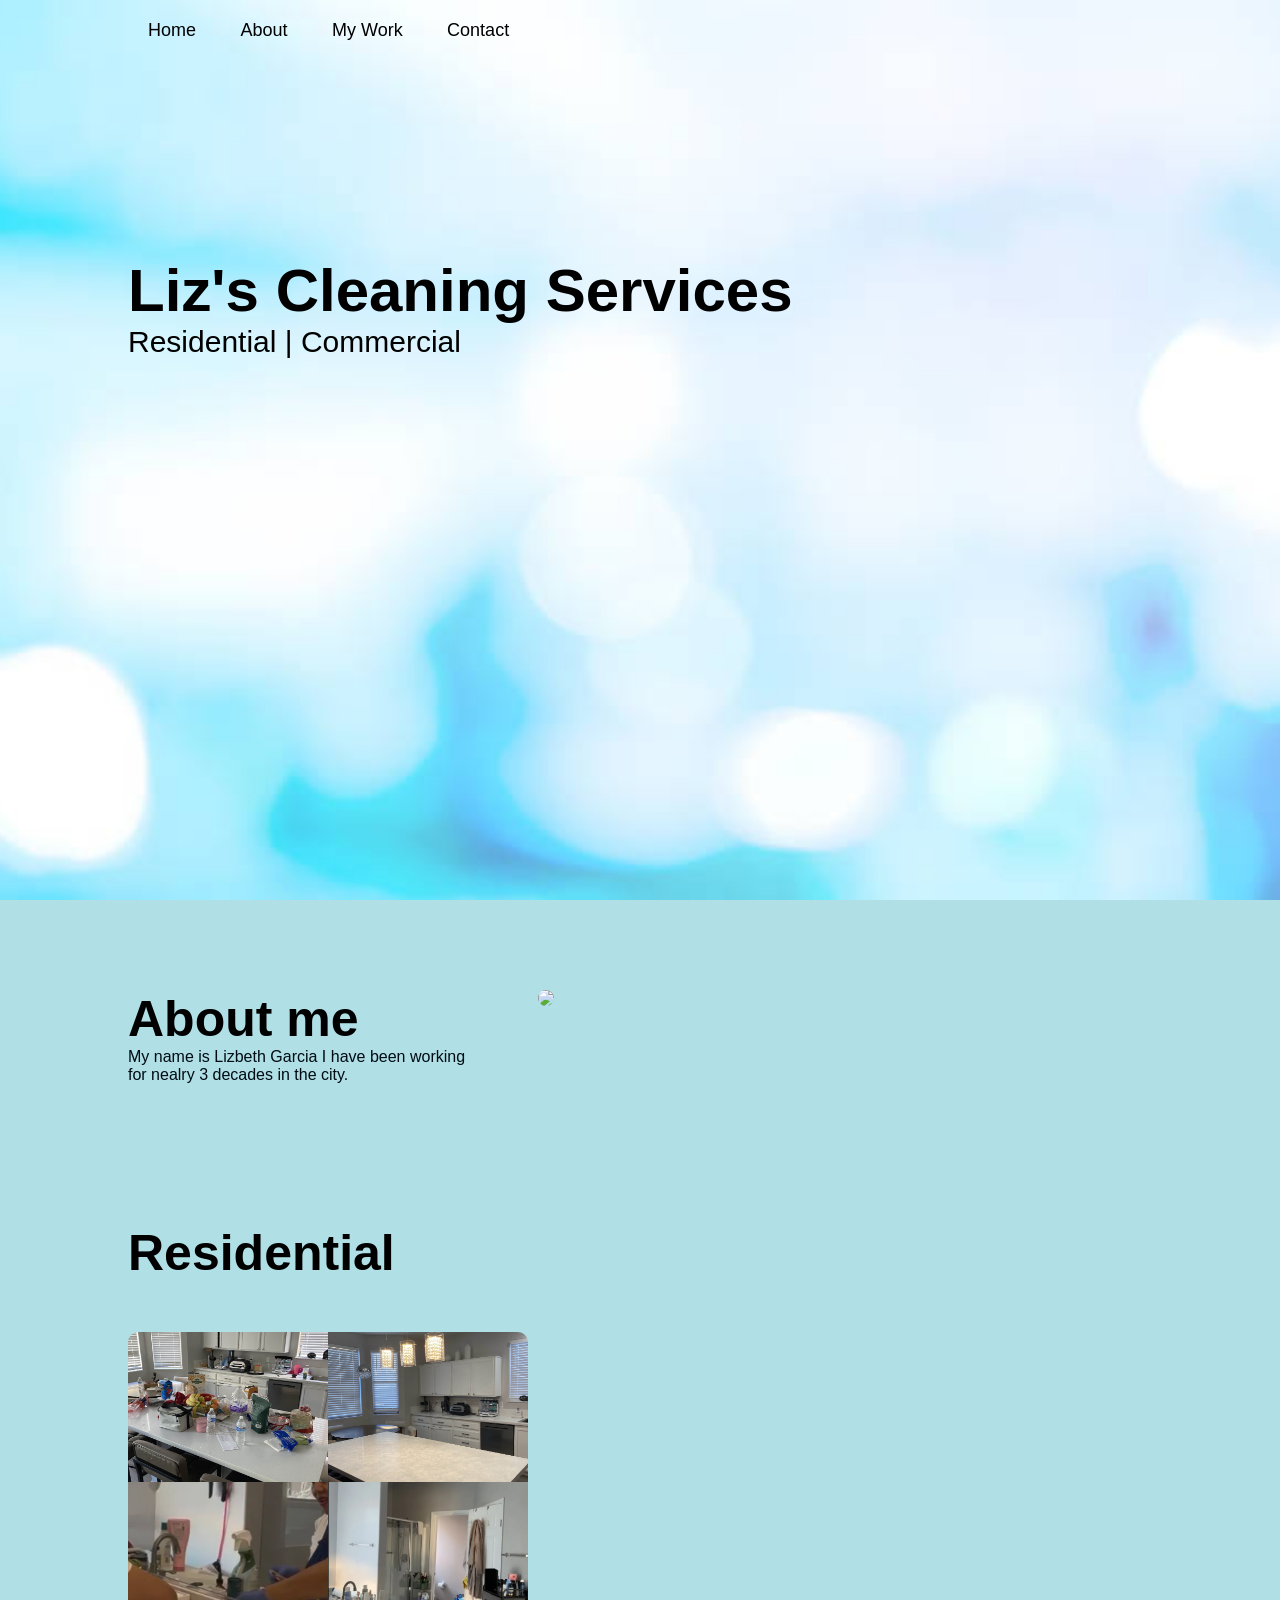
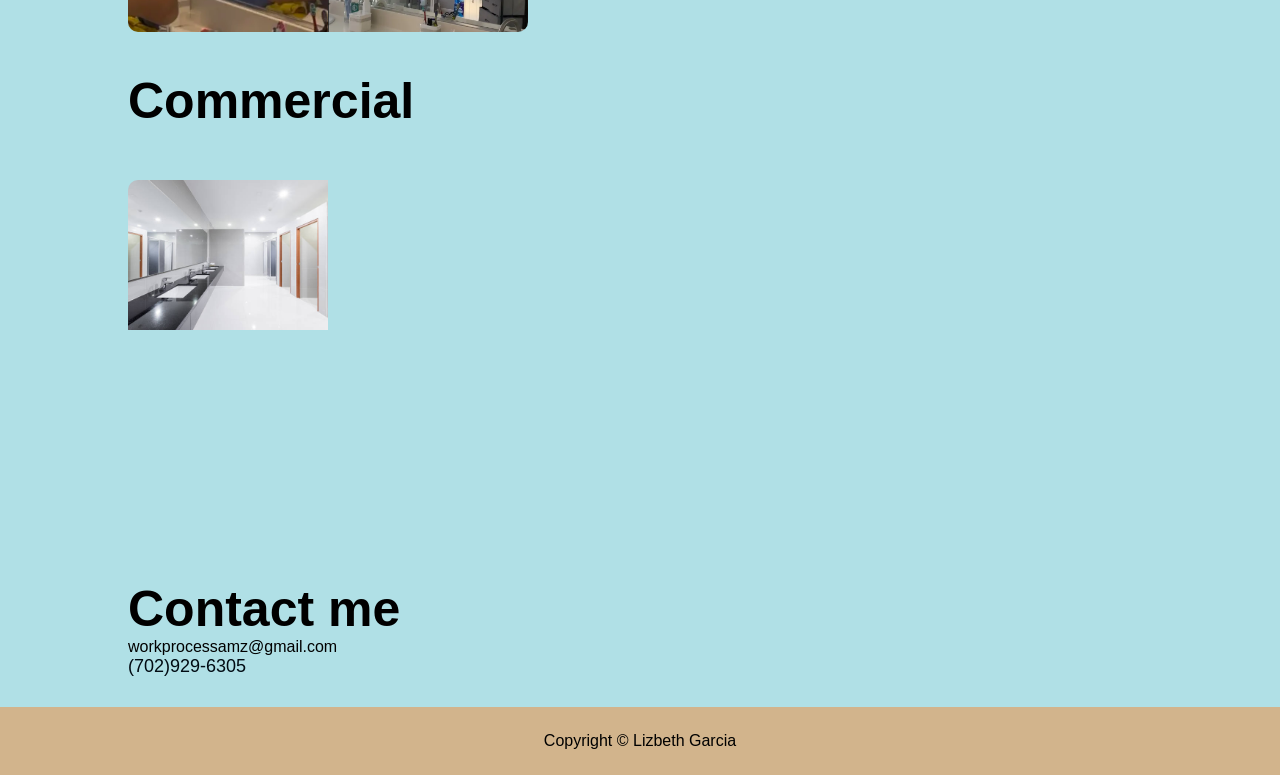
==== commit e1b4a479: "Update index.html" ====
--- a/index.html
+++ b/index.html
@@ -47,11 +47,13 @@
     
             <!-- Residential -->
             <h1 class="sub-title">Residential</h1>
-            <div class="proj">
-                <img src="assets/dirty_kitchen.jpg" alt="">
-                <img src="assets/clean_kitchen.jpg" alt="">
-                <img src="assets/Cleaning.png" alt="">
-                <img src="assets/Clean.png" alt="">
+            <div class="proj-list">
+                <div class="proj">
+                    <img src="assets/dirty_kitchen.jpg" alt="">
+                    <img src="assets/clean_kitchen.jpg" alt="">
+                    <img src="assets/Cleaning.png" alt="">
+                    <img src="assets/Clean.png" alt="">
+                </div>
             </div>
     
             <!-- Commercial -->
@@ -92,3 +94,4 @@
 
 
 
+
--- a/app.css
+++ b/app.css
@@ -101,18 +101,24 @@
     margin-top: 50px;
 }
 .proj{/*styles project section with round edges, hides overflow content*/
+    height: 300px;
+    aspect-ratio: 4 / 3;
     display: flex;
     flex-wrap: wrap;
-    height: 300px;           /* defines the area */
+    overflow: hidden;
     border-radius: 10px;
-    overflow: hidden;
-    position: relative;
+    margin-bottom: 40px;
 }
 .proj img{/*img of proj/re responsive & animated when hover*/
      width: 50%;
     height: 50%;
     object-fit: cover;
     display: block;
+}
+@media (max-width: 600px) {
+    .proj {
+        height: 180px;
+    }
 }
 /* ---------contact------ */
 .contact{
@@ -130,3 +136,7 @@
     margin-top: 20px;
 }
 
+
+
+
+
